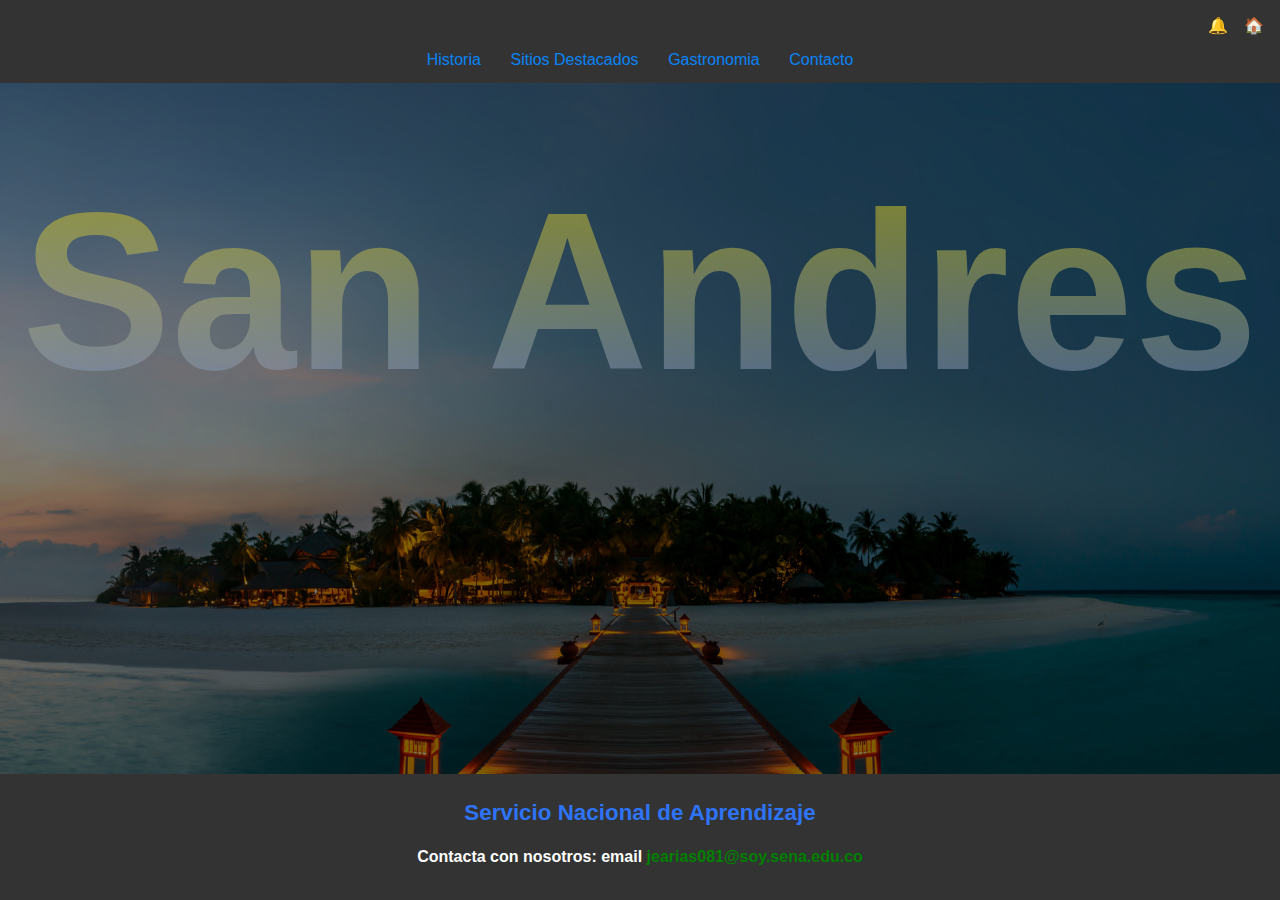
==== index.html @ 0fc26576 "Mover index a root" ====
<!DOCTYPE HTML>
<html>
<head>
    <title>San Andres</title>
    <link rel="stylesheet" href="/css/Index.css" />
</head>
<body>
    <header>
        <div >
            <img id="logo" src="https://thumbs.dreamstime.com/z/insignia-de-la-bandera-de-san-andres-94347414.jpg" alt="">
        </div>
        <div id="iconos">
            <div id="icono-alerta">🔔</div>
            <div id="icono-casita">🏠</div>
        </div>
    </header>
    <nav>
        <p><a href="/html/historia.html">Historia</a></p>
        <p><a href="/html/SitiosDestacados.html">Sitios Destacados</a></p>
        <p><a href="/html/Gastronomia.html">Gastronomia</a></p>
        <p><a href="#">Contacto</a></p>
    </nav>
    <main>
        <div id="imagen-principal">
            <div class="info">
                <p>San Andres</p>
            </div>
        </div>
    </main>
    <footer>
        <h1>Servicio Nacional de Aprendizaje </h1>
        <h2>Contacta con nosotros: email <a href="mailto:aprendeweb@ymail.com">jearias081@soy.sena.edu.co</a></h2>
        <br />
    </footer>
</body>
</html>
---- css/Index.css ----
* {
    margin: 0;
    padding: 0;
    font-family: arial, sans-serif;
}

/*body: cuerpo de la página*/
body {
    font-family: Arial, sans-serif;
    background-color: #f4f4f4;
    min-height: 100dvh;
    display: grid;
    grid-template-areas:
        "top"
        "nav"
        "main  "
        "footer"
    ;
    grid-template-columns: 1fr;
    grid-template-rows: auto auto 1fr auto;
}

main {
    grid-area: main;
}

#imagen-principal {
    height: 100%;
    background-position: center;
    background-size: cover;
    background-image: url(/extra/img/Banyan-Tree-Vabbinfaru_Malediven.jpg);
    position: relative;
}

#imagen-principal .info {
    position: absolute;
    inset: 0;
    display: flex;
    align-items: center;
    justify-content: center;
    background-color: rgba(0, 0, 0, 0.5);

    & p {
        margin-bottom: 400px;
        color: transparent;
        /* Make the text transparent */
        font-size: 14rem;
        /* Increase font size slightly */
        font-weight: 900;
        /* Make the text thicker */
        -webkit-text-stroke: 4px solid #09f;
        /* Increase stroke width to make text thicker */
        -webkit-text-fill-color: transparent;
        /* Make the text fill color transparent */
        background: -webkit-linear-gradient(rgba(238, 214, 0, 0.5), rgba(118, 143, 224, 0.5));
        /* Add a semi-transparent background to the text */
        -webkit-background-clip: text;
        background-clip: text;
        /* Clip the background to the text */
    }
}

/*cabecera*/
header {
    background-color: #333;
    color: white;
    padding: 1rem 0;
    text-align: center;
    width: 100%;
    grid-area: top;
    display: flex;
    justify-content: space-between;
    align-items: center;
    position: sticky;
    top: 0;
}

#logo {
    margin-left: 1rem;
    width: 80px;
    border-radius: 100px;
    margin-left: 50px;
    margin-bottom: 10px;
}

#iconos {
    display: flex;
    gap: 1rem;
    margin-right: 1rem;
}

/*navegador*/
nav {
    width: 100%;
    background-color: #333;
    min-height: 2em;
    grid-area: nav;
    display: flex;
    justify-content: center;
    gap: 20px;
    position: sticky;
    top: 10px;
}

nav a:link,
nav a:visited {
    text-decoration: none;
    color: #0884f8;
    margin: 0.3em;
    transform: scale(1.2);

}

nav a:hover,
nav a:active {
    text-decoration: none;
    color: #9bf5ff;
}

/*pie de página:footer*/
footer {
    background-color: #333;
    color: white;
    text-align: center;
    padding: 10px 0;
    position: fixed;
    width: 100%;
    bottom: 0;
    grid-area: footer;
}

footer h1 {
    text-align: center;
    font-size: 1.4em;
    color: rgb(46, 116, 247);
    padding: 0.7em;
}

footer h2 {
    text-align: center;
    font-size: 1em;
    padding: 0.4em;
}

footer a {
    text-decoration: none;
    color: green;
}
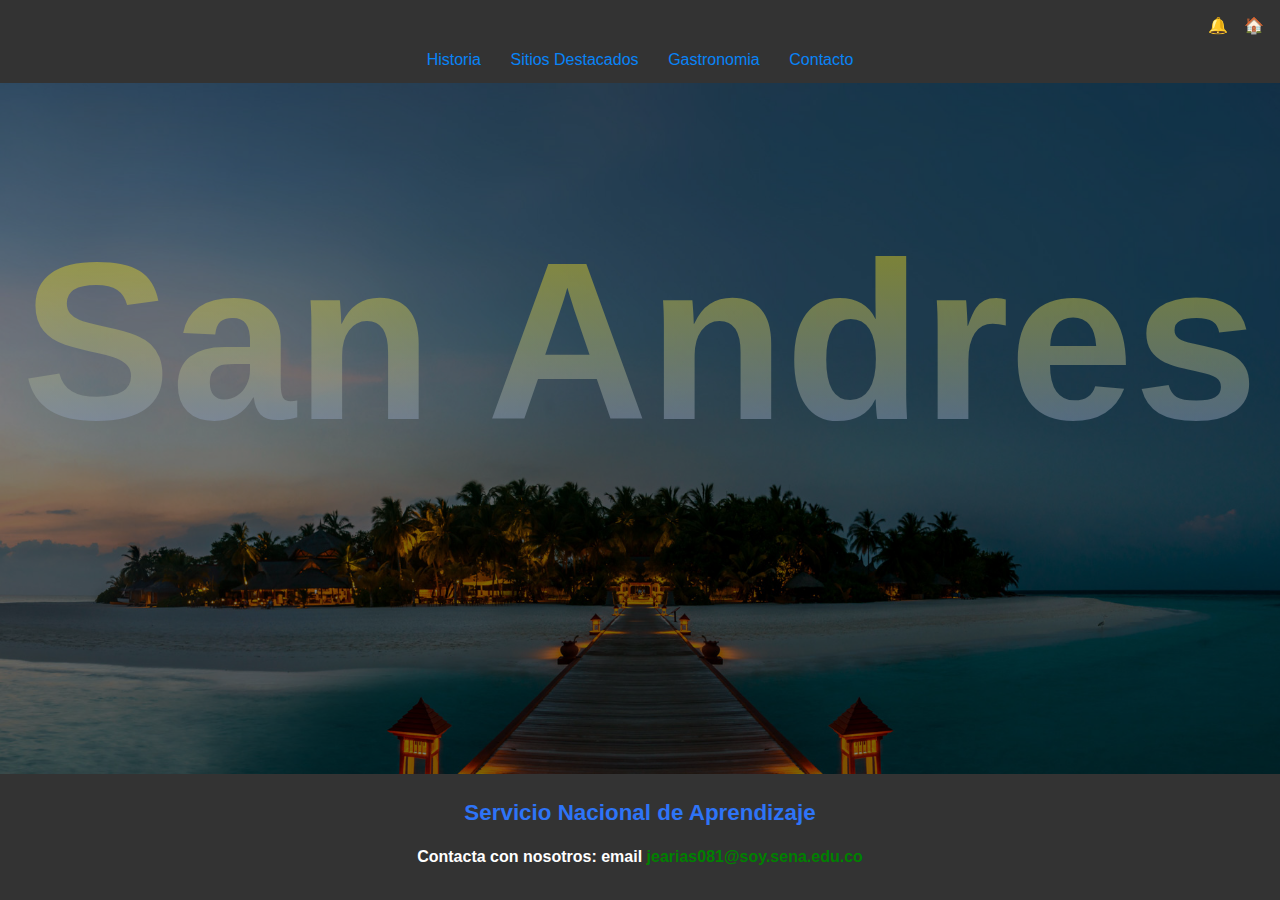
==== commit 57d20beb: "feature: sitios destacados y gastronomia terminados" ====
--- a/index.html
+++ b/index.html
@@ -18,7 +18,7 @@
         <p><a href="/html/historia.html">Historia</a></p>
         <p><a href="/html/SitiosDestacados.html">Sitios Destacados</a></p>
         <p><a href="/html/Gastronomia.html">Gastronomia</a></p>
-        <p><a href="#">Contacto</a></p>
+        <p><a href="/html/contacto.html">Contacto</a></p>
     </nav>
     <main>
         <div id="imagen-principal">
--- a/css/Index.css
+++ b/css/Index.css
@@ -41,7 +41,7 @@
     background-color: rgba(0, 0, 0, 0.5);
 
     & p {
-        margin-bottom: 400px;
+        margin-bottom: 300px;
         color: transparent;
         /* Make the text transparent */
         font-size: 14rem;
